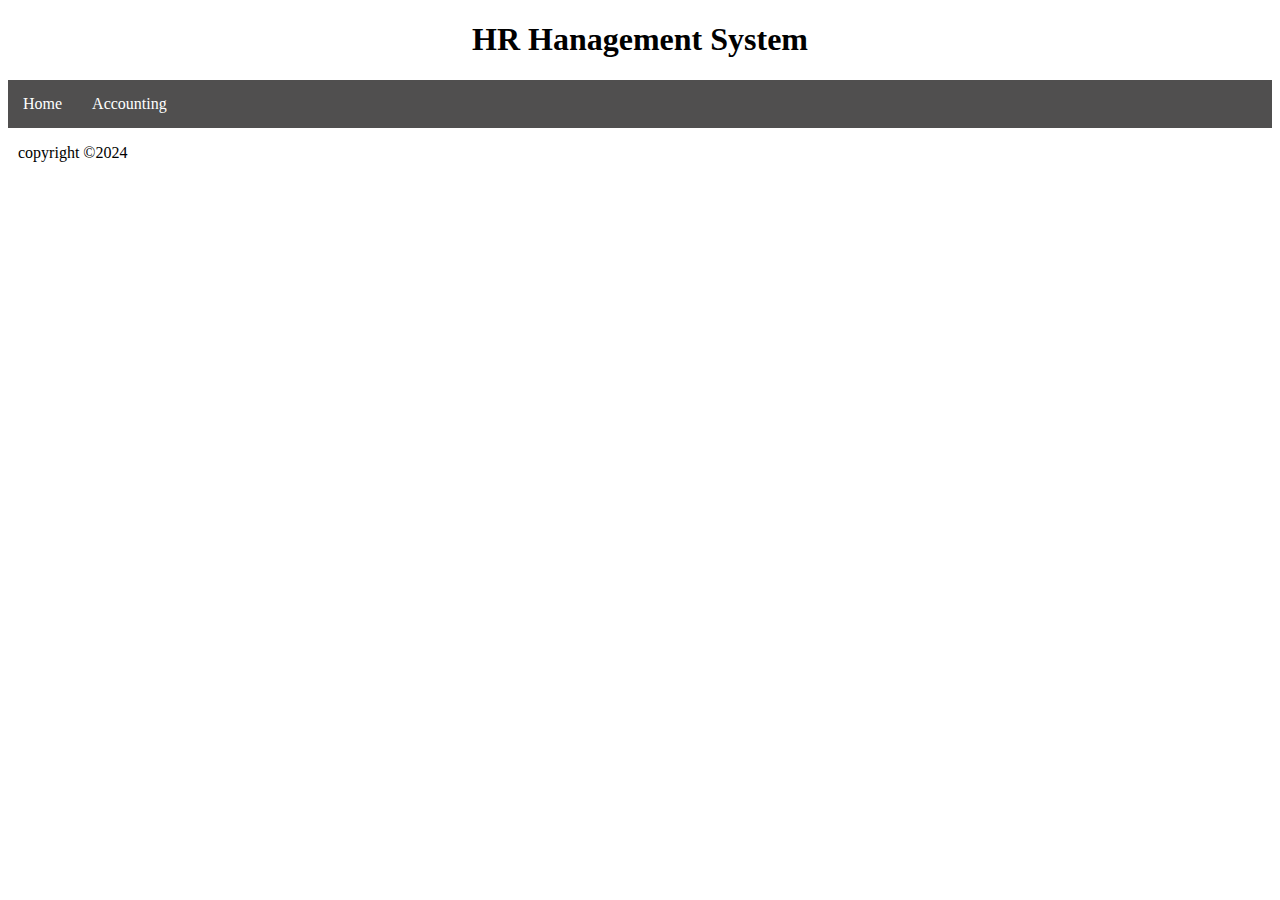
==== accounting.html @ c0a01db8 "commit" ====
<!DOCTYPE html>
<html lang="en">
<head>
    
    <meta charset="UTF-8">
    <meta name="viewport" content="width=device-width, initial-scale=1.0">
    <title>Document</title>
    <script src="app.js"></script>
    <link rel="stylesheet" href="style.css">
    <link rel="stylesheet" href="https://cdnjs.cloudflare.com/ajax/libs/font-awesome/6.5.1/css/all.min.css" integrity="sha512-DTOQO9RWCH3ppGqcWaEA1BIZOC6xxalwEsw9c2QQeAIftl+Vegovlnee1c9QX4TctnWMn13TZye+giMm8e2LwA==" crossorigin="anonymous" referrerpolicy="no-referrer" />
</head>
<body>
    <header>
        <h1>HR Hanagement System</h1>
        <nav class="navbar">
            <ul>
                <li><a href="index.html">Home</a></li>
                <li><a href="accounting.html">Accounting</a></li>
            </ul>
        </nav>
    </header>
    <main>

    </main>
    <footer>
        <p><span> copyright &copy;2024</p>
            <div class="icons">
                <a href=""><i class="fa-brands fa-facebook"></i></a>
                <a href=""><i class="fa-brands fa-instagram "></i></a>
                <a href=""><i class="fa-brands fa-twitter"></i></a>
            </div>
        </span>
    </footer>
</body>
</html>
---- style.css ----
header{
    margin: 0px;
}
h1{
    text-align: center;
}
.navbar ul{
    list-style-type: none;
    background-color: rgb(80, 79, 79);
    padding: 0px;
    margin: 0px;
    overflow: hidden;
}
.navbar li{
    float: left;
}
.navbar a{
    color: white;
    text-decoration: none;
    padding: 15px;
    display: block;
    text-align: center;
}
.navbar a:hover{
    background-color: gray;
}
.icons{
    display: flex;
    
}
footer{
    width: 100%;   
    bottom: 0; 
    left: 0;
    position: relative;
}
.icons a{
    padding: 10px;
    margin: 10px;
}
.icons a i{
    font-size: 1.5em;
    color: black;
}
footer p{
    margin-left: 10px;
    float: left;
    margin-bottom: 0px;
}
.container{
    border-style: solid;
    border-width: 1px;
    margin: 10px;
    padding: 10px;
}
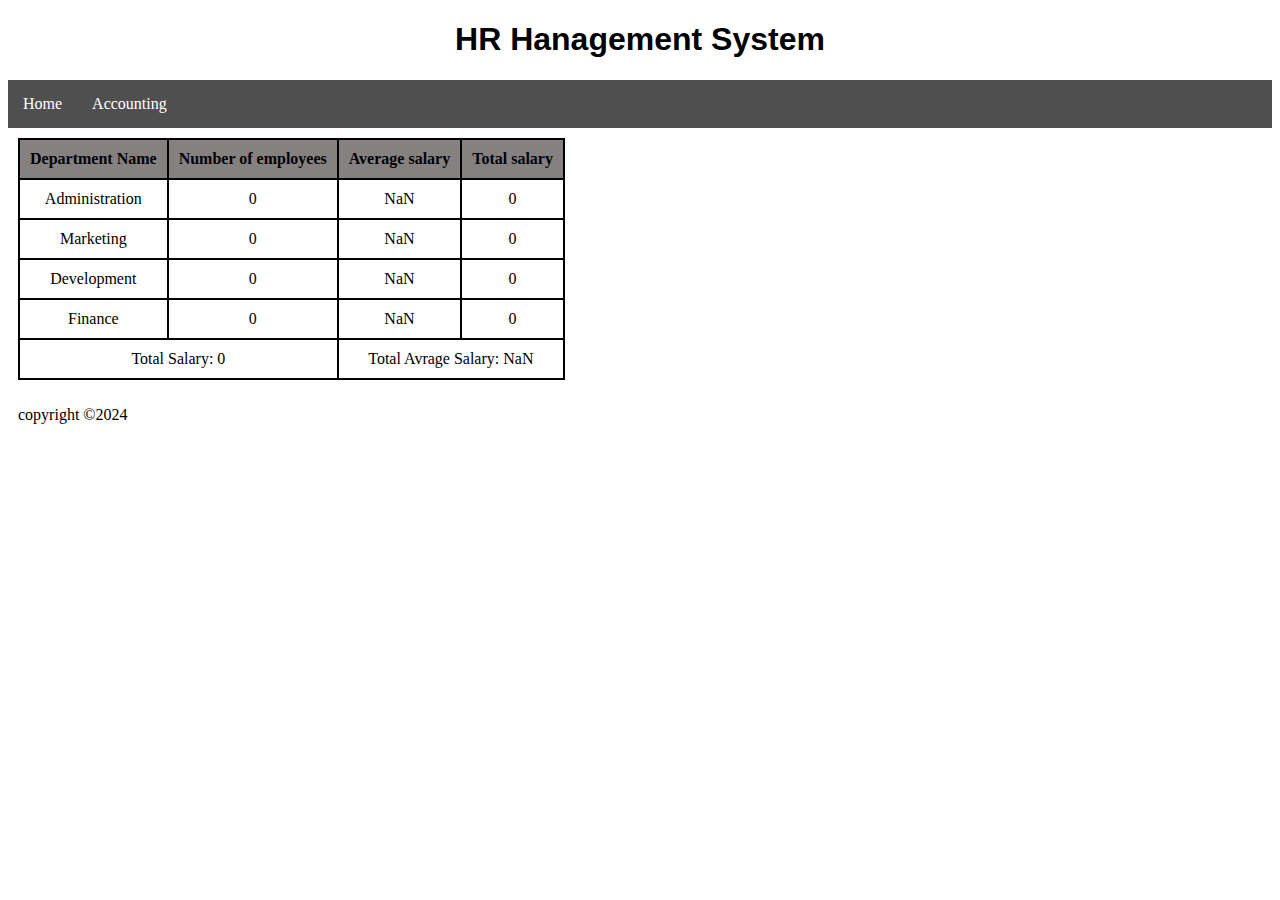
==== commit db63191a: "commit" ====
--- a/accounting.html
+++ b/accounting.html
@@ -5,7 +5,8 @@
     <meta charset="UTF-8">
     <meta name="viewport" content="width=device-width, initial-scale=1.0">
     <title>Document</title>
-    <script src="app.js"></script>
+    <script src="accounting.js"></script>
+
     <link rel="stylesheet" href="style.css">
     <link rel="stylesheet" href="https://cdnjs.cloudflare.com/ajax/libs/font-awesome/6.5.1/css/all.min.css" integrity="sha512-DTOQO9RWCH3ppGqcWaEA1BIZOC6xxalwEsw9c2QQeAIftl+Vegovlnee1c9QX4TctnWMn13TZye+giMm8e2LwA==" crossorigin="anonymous" referrerpolicy="no-referrer" />
 </head>
@@ -20,7 +21,14 @@
         </nav>
     </header>
     <main>
-
+        <table id="table">
+            <tr>
+                <th>Department Name</th>
+                <th>Number of employees</th>
+                <th>Average salary</th>
+                <th>Total salary</th>
+            </tr>
+        </table>
     </main>
     <footer>
         <p><span> copyright &copy;2024</p>
--- a/style.css
+++ b/style.css
@@ -1,5 +1,8 @@
 header{
     margin: 0px;
+}
+header h1{
+    font-family: "Open Sans", sans-serif;
 }
 h1{
     text-align: center;
@@ -48,8 +51,29 @@
     margin-bottom: 0px;
 }
 .container{
+    border-color:  rgb(80, 79, 79);
+    background-color:  rgb(80, 79, 79);
+    border-radius: 10px;
     border-style: solid;
     border-width: 1px;
     margin: 10px;
     padding: 10px;
-}+    white-space: pre-line;
+    text-align: center;
+    display: inline-block;
+}
+.container img{
+    width: 200px;
+    height: 200px;
+}
+table, td,th,tr{
+    border: 2px solid black;
+    border-collapse: collapse;
+    margin: 10px;
+    padding: 10px;
+    text-align: center;
+  }
+  th{
+    background-color: rgb(133, 129, 129);
+    
+  }